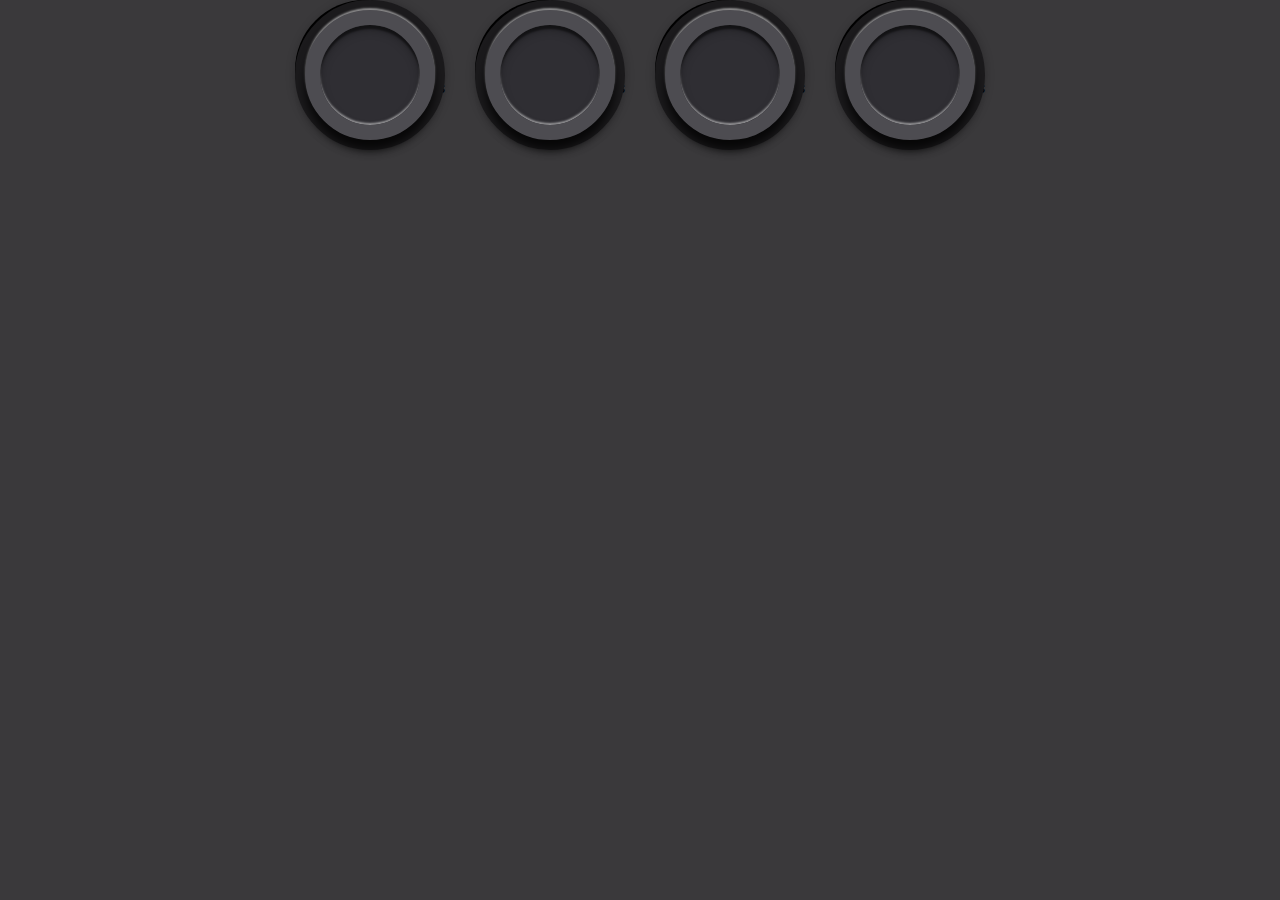
==== projects/countdown.html @ 069f3e9d "Adding 2 and half projects" ====
<!DOCTYPE html>
<html lang="en">
<head>
    <meta charset="UTF-8">
    <meta name="viewport" content="width=device-width, initial-scale=1.0">
    <title>Count Down</title>
    <style>
        @import url('https://fonts.googleapis.com/css2?family=Poppins:ital,wght@0,100;0,200;0,300;0,400;0,500;0,600;0,700;0,800;0,900;1,100;1,200;1,300;1,400;1,500;1,600;1,700;1,800;1,900&display=swap');
        * {
            margin: 0;
            padding: 0;
            box-sizing: border-box;
            font-family: 'Poppins', sans-serif;
        }
        body {
            overflow: hidden;
        }
        #countdown {
            display: flex;
            justify-content: center;
            align-content: center;
            min-height: 100vh;
            background: #3a393b;
        }
        #time {
            display: flex;
            gap: 30px;
        }
        #time .circle {
            position: relative;
            width: 150px;
            height: 150px;
            display: flex;
            justify-content: center;
            align-items: center;
            border-radius: 50%;
            box-shadow: 0 0 10px rgba(0, 0, 0, 0.25);
        }
        #time .circle::before {
            content: '';
            position: absolute;
            inset: 0;
            border: 10px solid #1b1a1c;
            border-radius: 50%;
        }
        #time .circle::after {
            content: '';
            position: absolute;
            width: 100px;
            height: 100px;
            background: #2f2e33;
            border-radius: 50%;
            border: 15px solid #4d4c51;
            box-shadow: inset 0 5px 10px rgba(0, 0, 0, 0.25),
            0 10px 10px rgba(0, 0, 0, 0.75),
            0 -2px 2px rgba(255, 255, 255, 0.5),
            inset 0 4px 2px rgba(0, 0, 0, 0.5),
            inset 0 -2px 2px rgba(255, 255, 255, 0.5);
        }
    </style>
</head>
<body>
    <section id="countdown">
        <div id="time">
            <div class="circle" style="--clr:#1eb9ff;">
                <svg>
                    <circle cx="70" cy="70" r="70" id="dd"></circle>
                </svg>
                <div id="days">00<br><span>Days</span></div>
            </div>
            <div class="circle" style="--clr:#ff2972;">
                <svg>
                    <circle cx="70" cy="70" r="70" id="hh"></circle>
                </svg>
                <div id="hours">00<br><span>Hours</span></div>
            </div>
            <div class="circle" style="--clr:#fee800;">
                <svg>
                    <circle cx="70" cy="70" r="70" id="mm"></circle>
                </svg>
                <div id="minutes">00<br><span>Minutes</span></div>
            </div>
            <div class="circle" style="--clr:#04fc43;">
                <svg>
                    <circle cx="70" cy="70" r="70" id="ss"></circle>
                </svg>
                <div id="seconds">00<br><span>Seconds</span></div>
            </div>
        </div>
    </section>
</body>
</html>
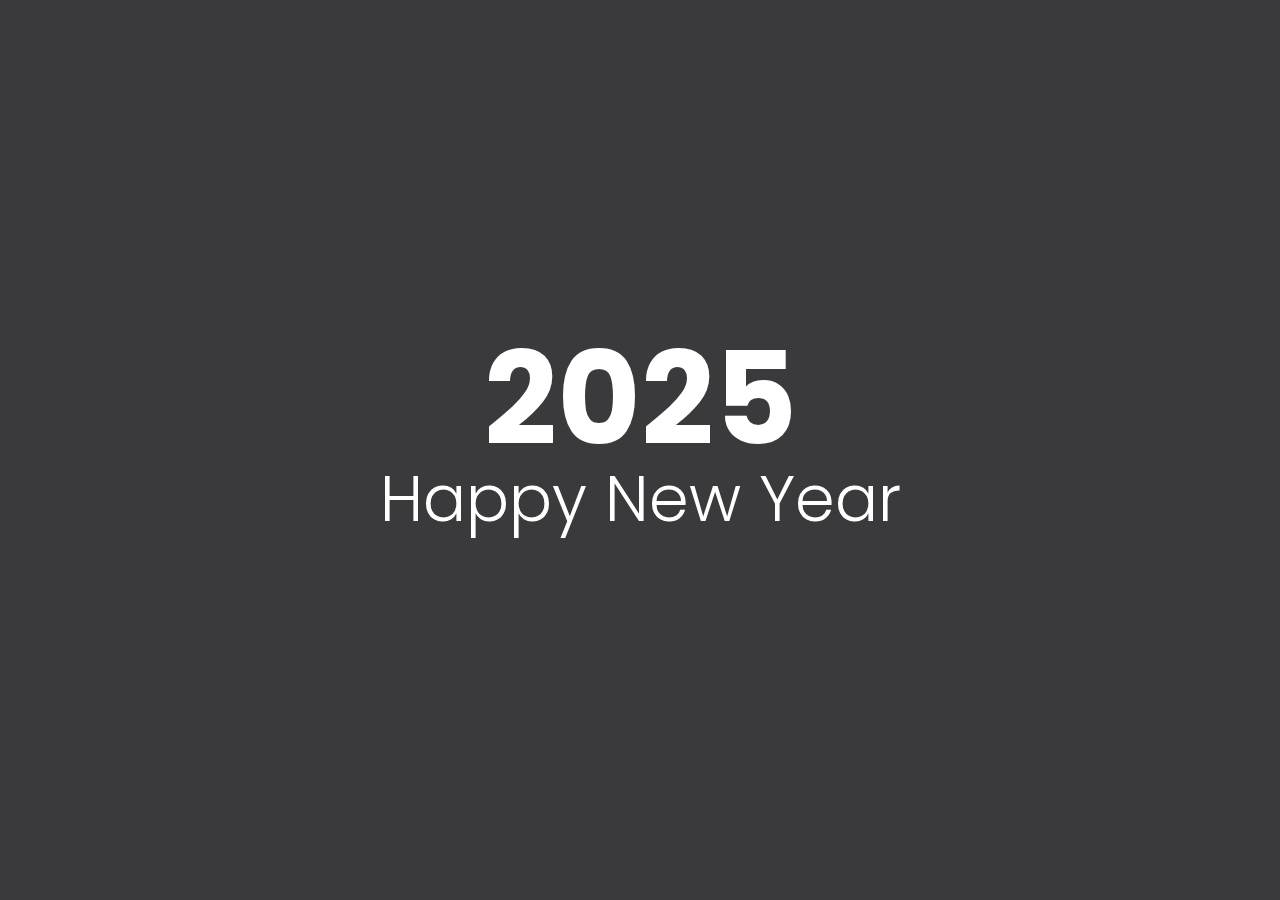
==== commit 1f3aee4e: "Adding 2 more projects" ====
--- a/projects/countdown.html
+++ b/projects/countdown.html
@@ -4,60 +4,7 @@
     <meta charset="UTF-8">
     <meta name="viewport" content="width=device-width, initial-scale=1.0">
     <title>Count Down</title>
-    <style>
-        @import url('https://fonts.googleapis.com/css2?family=Poppins:ital,wght@0,100;0,200;0,300;0,400;0,500;0,600;0,700;0,800;0,900;1,100;1,200;1,300;1,400;1,500;1,600;1,700;1,800;1,900&display=swap');
-        * {
-            margin: 0;
-            padding: 0;
-            box-sizing: border-box;
-            font-family: 'Poppins', sans-serif;
-        }
-        body {
-            overflow: hidden;
-        }
-        #countdown {
-            display: flex;
-            justify-content: center;
-            align-content: center;
-            min-height: 100vh;
-            background: #3a393b;
-        }
-        #time {
-            display: flex;
-            gap: 30px;
-        }
-        #time .circle {
-            position: relative;
-            width: 150px;
-            height: 150px;
-            display: flex;
-            justify-content: center;
-            align-items: center;
-            border-radius: 50%;
-            box-shadow: 0 0 10px rgba(0, 0, 0, 0.25);
-        }
-        #time .circle::before {
-            content: '';
-            position: absolute;
-            inset: 0;
-            border: 10px solid #1b1a1c;
-            border-radius: 50%;
-        }
-        #time .circle::after {
-            content: '';
-            position: absolute;
-            width: 100px;
-            height: 100px;
-            background: #2f2e33;
-            border-radius: 50%;
-            border: 15px solid #4d4c51;
-            box-shadow: inset 0 5px 10px rgba(0, 0, 0, 0.25),
-            0 10px 10px rgba(0, 0, 0, 0.75),
-            0 -2px 2px rgba(255, 255, 255, 0.5),
-            inset 0 4px 2px rgba(0, 0, 0, 0.5),
-            inset 0 -2px 2px rgba(255, 255, 255, 0.5);
-        }
-    </style>
+    <link rel="stylesheet" href="countdown.css">
 </head>
 <body>
     <section id="countdown">
@@ -87,6 +34,55 @@
                 <div id="seconds">00<br><span>Seconds</span></div>
             </div>
         </div>
+        <h2 class="countdownText">2025<br><span>Happy New Year</span></h2> 
+
     </section>
+
+
+
+    <script>
+        let days = document.getElementById("days")
+        let hours = document.getElementById("hours")
+        let minutes = document.getElementById("minutes")
+        let seconds = document.getElementById("seconds")
+
+        let dd = document.getElementById('dd')
+        let hh = document.getElementById('hh')
+        let mm = document.getElementById('mm')
+        let ss = document.getElementById('ss')
+
+        let endDate = '01/01/2025 00:00:00';
+        // mm/dd/yyyy
+
+        let x = setInterval(function () {
+            let end = new Date(endDate).getTime()
+            let countDown = new Date().getTime()
+            let distance = end - countDown;
+
+            // time calculation for days, hours, minutes, seconds
+            let d = Math.floor(distance / (1000*60*60*24))
+            let h = Math.floor((distance % (1000*60*60*24)) / (1000*60*60))
+            let m = Math.floor((distance % (1000*60*60)) / (1000*60))
+            let s = Math.floor((distance % (1000*60)) / 1000)
+
+            // Output the result in element id
+            days.innerHTML = d + "<br><span>Days</span>"
+            hours.innerHTML = h + "<br><span>Hours</span>"
+            minutes.innerHTML = m + "<br><span>Minutes</span>"
+            seconds.innerHTML = s + "<br><span>Seconds</span>"
+
+            // Animate Stroke
+            dd.style.strokeDashoffset = 400 - (400*d) / 365;
+            hh.style.strokeDashoffset = 400 - (400*h) / 24;
+            mm.style.strokeDashoffset = 400 - (400*m) / 60;
+            ss.style.strokeDashoffset = 400 - (400*s) / 60;
+
+            if(distance <= 0) {
+                clearInterval(x)
+                document.getElementById("time").style.display = "none"
+                document.querySelector(".countdownText").style.display = "block";
+            }
+        })
+    </script>
 </body>
 </html>--- a/projects/countdown.css
+++ b/projects/countdown.css
@@ -0,0 +1,109 @@
+@import url('https://fonts.googleapis.com/css2?family=Poppins:ital,wght@0,100;0,200;0,300;0,400;0,500;0,600;0,700;0,800;0,900;1,100;1,200;1,300;1,400;1,500;1,600;1,700;1,800;1,900&display=swap');
+
+* {
+    margin: 0;
+    padding: 0;
+    box-sizing: border-box;
+    font-family: 'Poppins', sans-serif;
+}
+
+#countdown {
+    display: flex;
+    justify-content: center;
+    align-items: center;
+    min-height: 100vh; 
+    background: #3a393b;
+}
+
+#time {
+    display: flex;
+    gap: 30px;
+}
+
+#time .circle {
+    position: relative;
+    width: 150px;
+    height: 150px;
+    display: flex;
+    justify-content: center;
+    align-items: center;
+    border-radius: 50%;
+    box-shadow: 0 0 10px rgba(0, 0, 0, 0.25);
+}
+
+#time .circle::before {
+    content: '';
+    position: absolute;
+    inset: 0;
+    border: 10px solid #1b1a1c;
+    border-radius: 50%;
+}
+
+#time .circle::after {
+    content: '';
+    position: absolute;
+    width: 100px;
+    height: 100px;
+    background: #2f2e33;
+    border-radius: 50%;
+    border: 15px solid #4d4c51;
+    box-shadow: inset 0 5px 10px rgba(0, 0, 0, 0.25),
+    0 10px 10px rgba(0, 0, 0, 0.75),
+    0 -2px 2px rgba(255, 255, 255, 0.5),
+    inset 0 4px 2px rgba(0, 0, 0, 0.5),
+    inset 0 -2px 2px rgba(255, 255, 255, 0.5);
+} 
+
+#time .circle svg {
+    position: relative;
+    width: 150px;
+    height: 150px;
+    transform: rotate(270deg);
+}
+
+#time .circle svg circle {
+    width: 100%;
+    height: 100%;
+    fill: transparent;
+    stroke-width: 8;
+    stroke: var(--clr);
+    stroke-linecap: round;
+    transform: translate(5px, 5px);
+    stroke-dasharray: 440;
+    stroke-dashoffset: 440;
+}
+
+#time div {
+    position: absolute;
+    text-align: center;
+    font-weight: 500;
+    color: #fff;
+    z-index: 10000;
+    color: var(--clr);
+    font-size: 1.65em;
+    transform: translateY(-5px);
+}
+
+#time div span {
+    position: absolute;
+    transform: translateX(-50%) translateY(-15px);
+    font-size: 0.25em;
+    font-weight: 500;
+    letter-spacing: 0.1em;
+}
+
+.countdownText {
+    position: absolute;
+    font-size: 8em;
+    font-family: 500;
+    color: #fff;
+    text-align: center;
+    line-height: 0.6em;
+    z-index: 100000000;
+    display: none;
+}
+
+.countdownText span {
+    font-size: 0.5em;
+    font-weight: 300;
+}